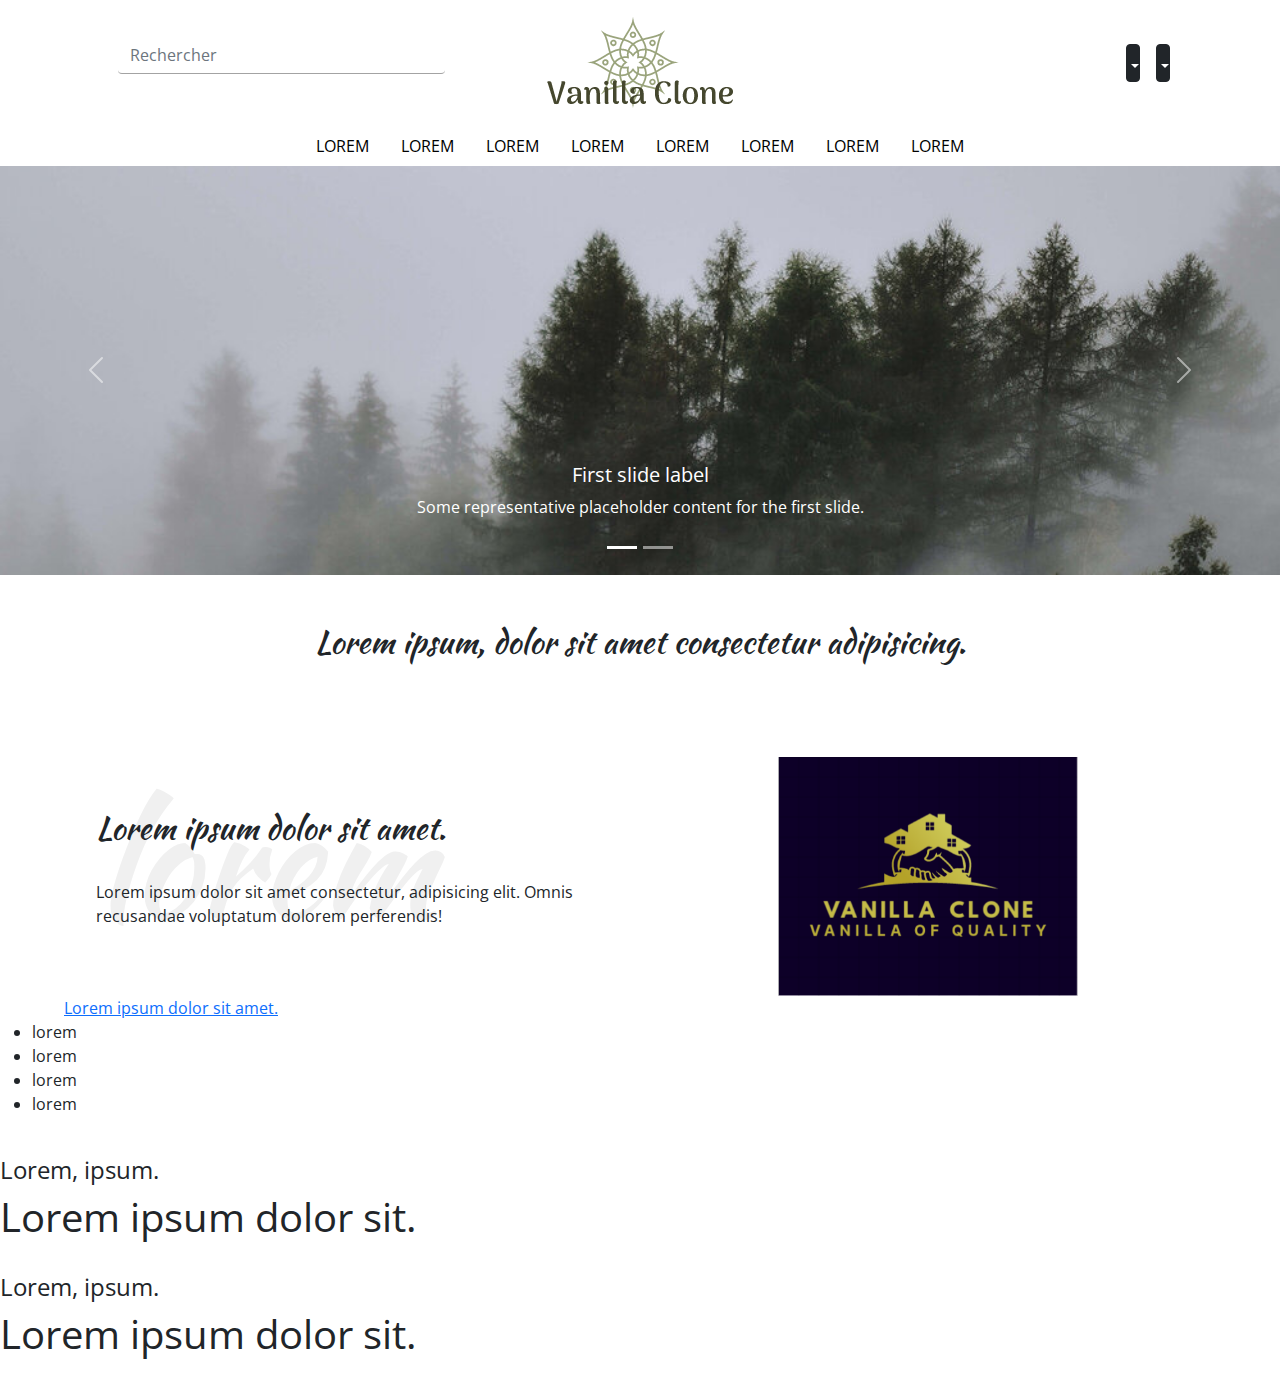
==== home.html @ 22dacd1a "24-09-23" ====
<!DOCTYPE html>
<html lang="en">
<head>
    <meta charset="UTF-8">
    <meta http-equiv="X-UA-Compatible" content="IE=edge">
    <meta name="viewport" content="width=device-width, initial-scale=1.0">
    <title>vanilla clone</title>
    <link rel="stylesheet" href="https://cdnjs.cloudflare.com/ajax/libs/font-awesome/6.4.2/css/all.min.css" integrity="sha512-z3gLpd7yknf1YoNbCzqRKc4qyor8gaKU1qmn+CShxbuBusANI9QpRohGBreCFkKxLhei6S9CQXFEbbKuqLg0DA==" crossorigin="anonymous" referrerpolicy="no-referrer" />
    
    <link rel="stylesheet" href="style/bootstrap/bootstrap.min.css">
    <link rel="stylesheet" href="style/main.css">
    
    
</head>
<body>
    <div class="container">
        <header>
            <div class="top-head">
                <i id="hamburger" class="fa-solid fa-bars"></i>
                <img class="logo" src="image/logo.png" alt="logo">
                <div class="nav-component">
                    <i class="fa-solid fa-user nav-comp-invisible"></i>
                    <i class="fa-solid fa-cart-shopping"></i>
                    <div class="dropdown nav-comp-invisible">
                        <button class="btn btn-secondary dropdown-toggle btn-dark button-drop" type="button" data-bs-toggle="dropdown" aria-expanded="false">
                            <i class="fa-solid fa-language"></i>
                        </button>
                        <ul class="dropdown-menu">
                          <li><a class="dropdown-item" href="#">FR</a></li>
                          <li><a class="dropdown-item" href="#">EN</a></li>
                        </ul>
                    </div>
                    <div class="dropdown nav-comp-invisible">
                        <button class="btn btn-secondary dropdown-toggle btn-dark button-drop" type="button" data-bs-toggle="dropdown" aria-expanded="false">
                            <i class="fa-solid fa-money-bill"></i>
                        </button>
                        <ul class="dropdown-menu">
                          <li><a class="dropdown-item" href="#">EUR</a></li>
                          <li><a class="dropdown-item" href="#">USD</a></li>
                        </ul>
                    </div>
                </div>
                <div class="input-group mb-3 search">
                    <input type="text" class="form-control" placeholder="Rechercher" aria-label="Recipient's username" aria-describedby="button-addon2">
                    <button class="btn btn-outline-dark btn-dark" type="button" id="button-addon2"><i class="fa-solid fa-magnifying-glass fa-lg magnifying" style="color: #ffffff;"></i>
                    <i class="fa-solid fa-magnifying-glass fa-lg"></i></button>
                  </div>
                </div>
                <nav class="nav-invisible">
                    <a class="nav-link" href="test/test.html">LOREM</a>
                    <a class="nav-link" href="#">LOREM</a>
                    <a class="nav-link" href="#">LOREM</a>
                    <a class="nav-link" href="#">LOREM</a>
                    <a class="nav-link" href="#">LOREM</a>
                    <a class="nav-link" href="#">LOREM</a>
                    <a class="nav-link" href="#">LOREM</a>
                    <a class="nav-link" href="#">LOREM</a>
                </nav>
            </div>
            
            <div class="caroussel">
                <div id="carouselExampleCaptions" class="carousel slide" data-bs-ride="carousel">
                    <div class="carousel-indicators">
                      <button type="button" data-bs-target="#carouselExampleCaptions" data-bs-slide-to="0" class="active" aria-current="true" aria-label="Slide 1"></button>
                      <button type="button" data-bs-target="#carouselExampleCaptions" data-bs-slide-to="1" aria-label="Slide 2"></button>
                    </div>
                    <div class="carousel-inner">
                      <div class="carousel-item active">
                        <img src="image/img-01.jpg" class="d-block w-100" alt="...">
                        <div class="carousel-caption d-none d-md-block">
                          <h5>First slide label</h5>
                          <p>Some representative placeholder content for the first slide.</p>
                        </div>
                      </div>
                      <div class="carousel-item">
                        <img src="image/img-02.jpg" class="d-block w-100" alt="...">
                        <div class="carousel-caption d-none d-md-block">
                          <h5>Second slide label</h5>
                          <p>Some representative placeholder content for the second slide.</p>
                        </div>
                      </div>
                    </div>
                    <button class="carousel-control-prev" type="button" data-bs-target="#carouselExampleCaptions" data-bs-slide="prev">
                      <span class="carousel-control-prev-icon" aria-hidden="true"></span>
                      <span class="visually-hidden">Previous</span>
                    </button>
                    <button class="carousel-control-next" type="button" data-bs-target="#carouselExampleCaptions" data-bs-slide="next">
                      <span class="carousel-control-next-icon" aria-hidden="true"></span>
                      <span class="visually-hidden">Next</span>
                    </button>
                  </div>
                  </div>
            </div>
        </header>

        <section class="section-one">
            <h2 class="section-one-title">Lorem ipsum, dolor sit amet consectetur adipisicing.</h2>
            <div class="section-boxes">
                <div class="box-one">
                    <h1>lorem</h1>
                    <h2>Lorem ipsum dolor sit amet.</h2>
                    <p>Lorem ipsum dolor sit amet consectetur, adipisicing elit. Omnis recusandae voluptatum dolorem perferendis!</p>
                </div>
                <div class="box-two">
                    <img class="image" src="image/img-section1.png" alt="two-box-two" width="300px">
                </div>
            </div>
            
            <a class="about" href="#">Lorem ipsum dolor sit amet.</a>
        </section>

        <section class="section-two">
            <ul class="tab">
                <li>lorem</li>
                <li>lorem</li>
                <li>lorem</li>
                <li>lorem</li>
            </ul>
        </section>

        <section class="section-three">
            <div class="three-box-one">
                <img src="" alt="" class="three-img-one">
                <h4>Lorem, ipsum.</h4>
                <h1>Lorem ipsum dolor sit.</h1>
            </div>
            <div class="three-box-two">
                <img src="" alt="" class="three-img-two">
                <h4>Lorem, ipsum.</h4>
                <h1>Lorem ipsum dolor sit.</h1>
            </div>
        </section>

        <section class="section-four">
            <img src="" alt="" class="four-img">
        </section>

        <section class="section-five">

        </section>

        <section class="section-six">

        </section>

        <section class="section-seven">

        </section>

        <footer></footer>
    </div>
    <script src="style/bootstrap/bootstrap.bundle.js"></script>
    <script src="main.js"></script>
            
</body>
</html>
---- style/main.css ----
@import "header.css";
@import "section-one.css";

@font-face {
    font-family: primary-font;
    src: url(../font/OpenSans-Regular.ttf);
}
@font-face {
    font-family: secondary-font;
    src: url(../font/KaushanScript-Regular.ttf);
}
:root {
    --secondary-color : #E1BE64;
    --border: 1px solid black;
}
* {
    font-family: primary-font, Helvetica, sans-serif;
}
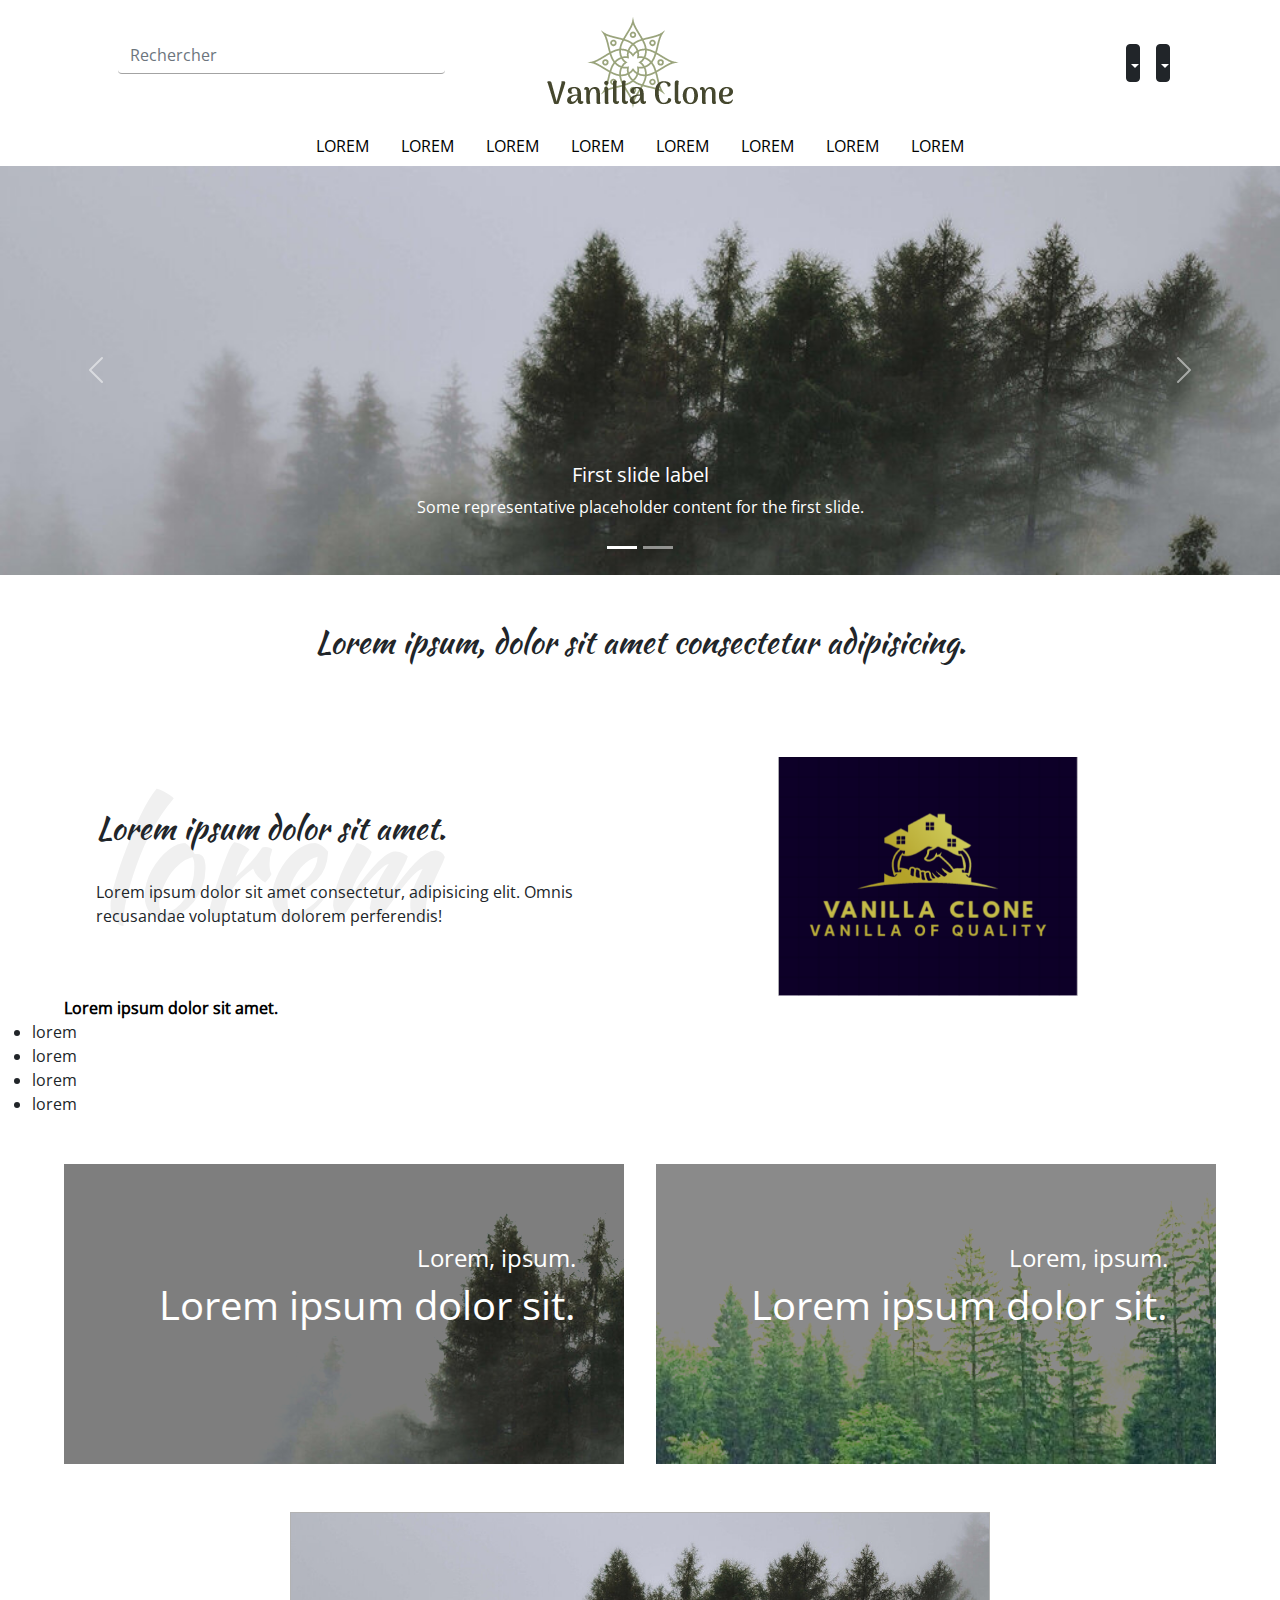
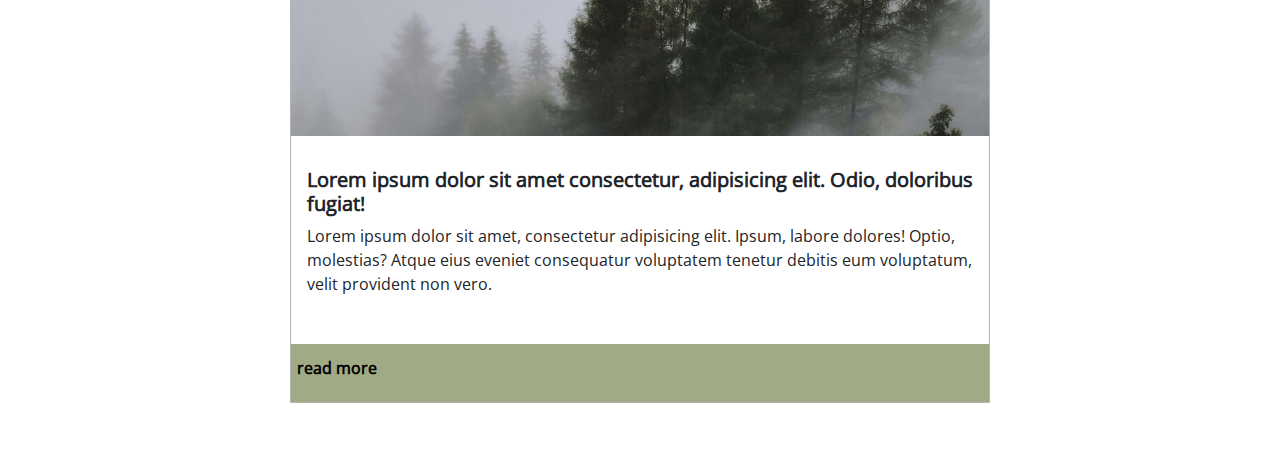
==== commit f18eff53: "oct 03 23" ====
--- a/home.html
+++ b/home.html
@@ -119,20 +119,31 @@
         </section>
 
         <section class="section-three">
-            <div class="three-box-one">
-                <img src="" alt="" class="three-img-one">
+            <div class="three-box-one three-box">
                 <h4>Lorem, ipsum.</h4>
                 <h1>Lorem ipsum dolor sit.</h1>
             </div>
-            <div class="three-box-two">
-                <img src="" alt="" class="three-img-two">
+            <div class="three-box-two three-box">
                 <h4>Lorem, ipsum.</h4>
                 <h1>Lorem ipsum dolor sit.</h1>
             </div>
         </section>
 
         <section class="section-four">
-            <img src="" alt="" class="four-img">
+          <div class="cards">
+            <img src="image/img-01.jpg" alt="Card image" class="cards-img">
+            <div class="cards-text">
+              <h5>Lorem ipsum dolor sit amet consectetur, adipisicing elit. Odio, doloribus fugiat!</h5>
+              <p>Lorem ipsum dolor sit amet, consectetur adipisicing elit. Ipsum, labore dolores! Optio, molestias? Atque eius eveniet consequatur voluptatem tenetur debitis eum voluptatum, velit provident non vero.</p>
+            </div>
+            <div class="cards-footer">
+                <button class="cards-button">read more</button>
+              <i class="fa-solid fa-comment"></i>
+              <i class="fa-solid fa-eye"></i>
+            
+            </div>
+          </div>
+            
         </section>
 
         <section class="section-five">
--- a/style/main.css
+++ b/style/main.css
@@ -1,5 +1,8 @@
 @import "header.css";
 @import "section-one.css";
+@import "section-three.css";
+@import "section-four.css";
+
 
 @font-face {
     font-family: primary-font;
